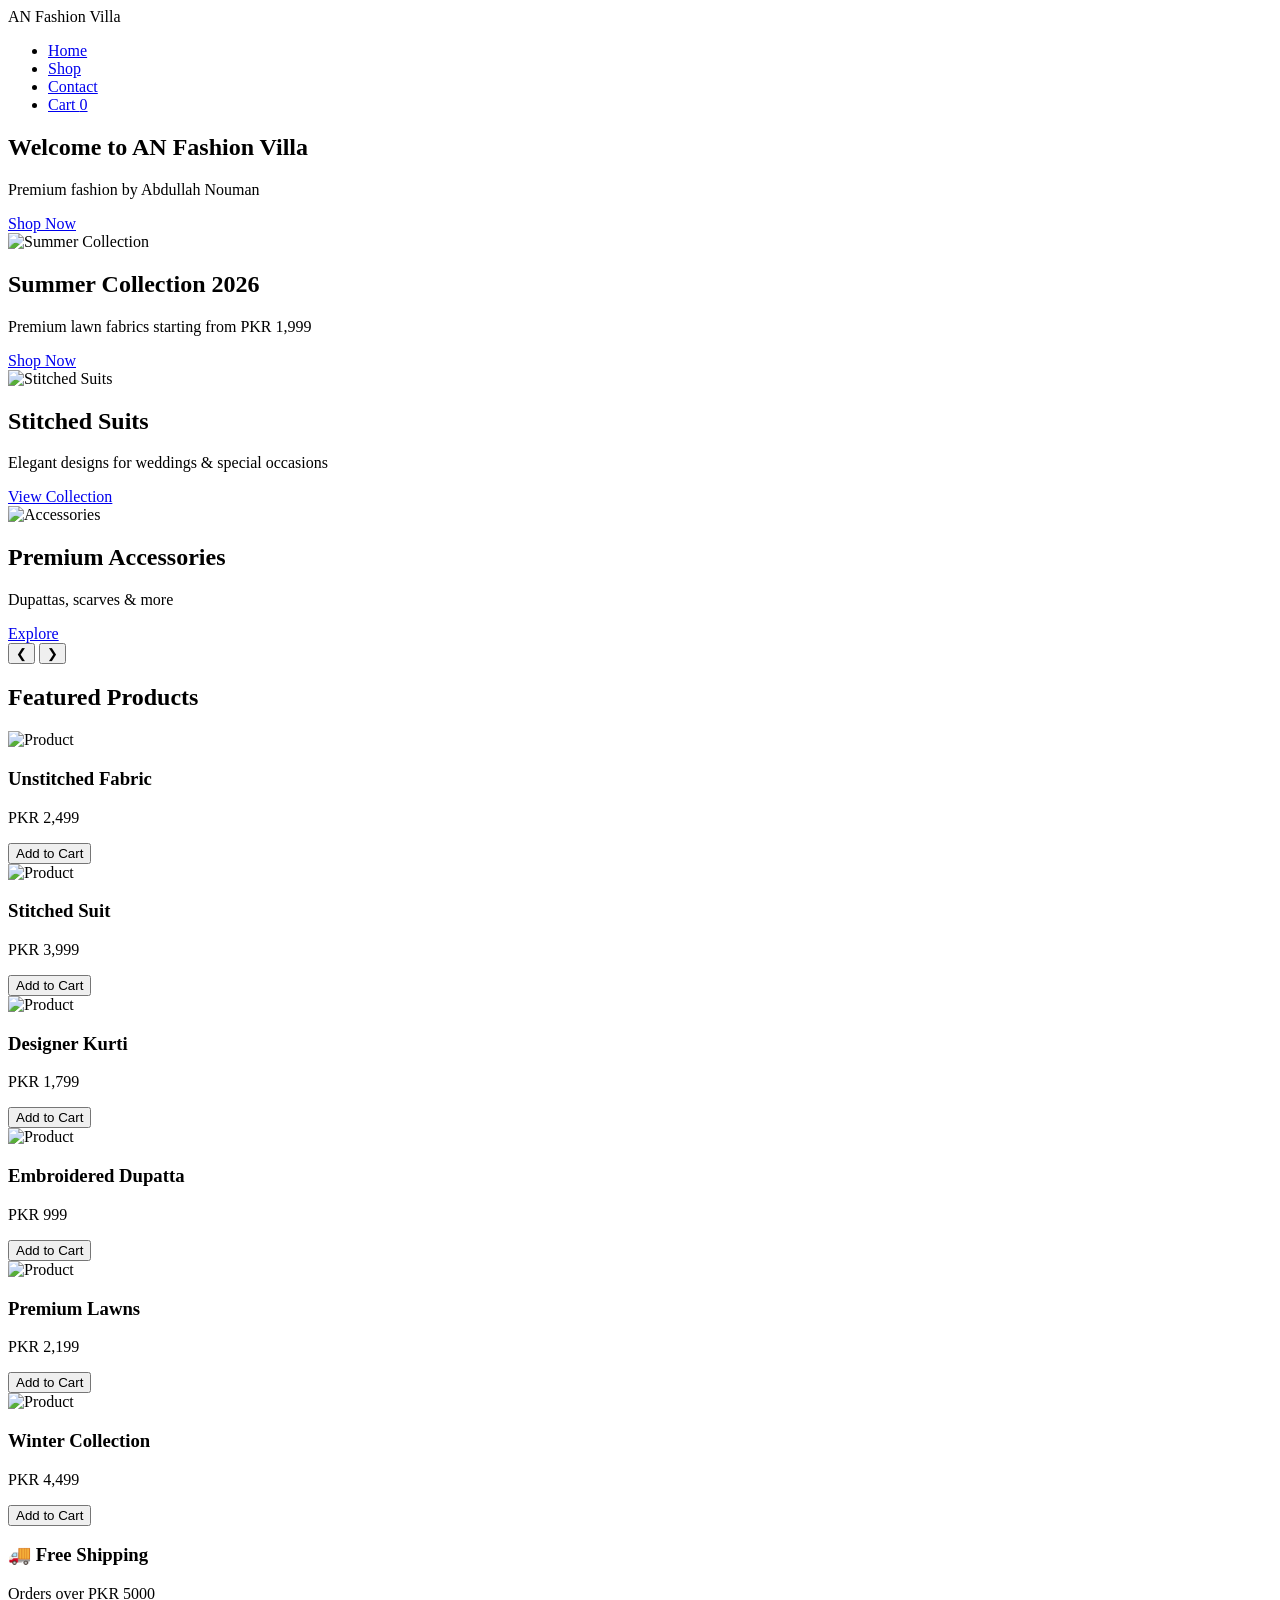
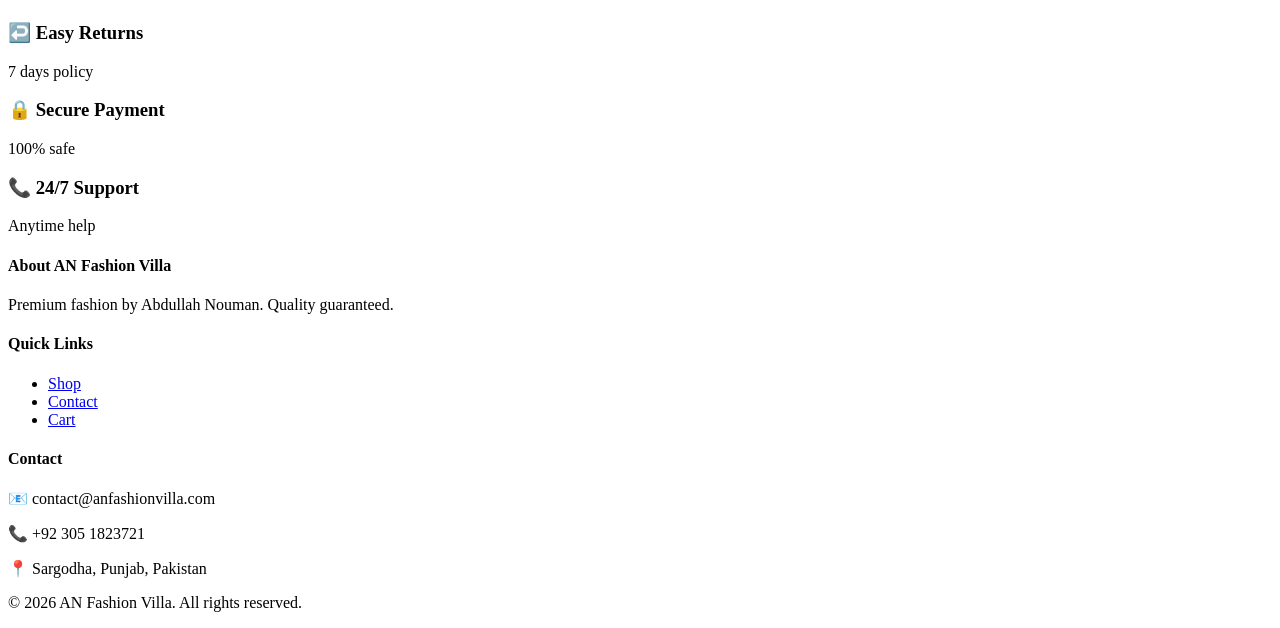
==== an-fashion-villa/index.html @ 518d8564 "updated new changes" ====
<!DOCTYPE html>
<html lang="en">
<head>
    <meta charset="UTF-8">
    <meta name="viewport" content="width=device-width, initial-scale=1.0">
    <title>AN Fashion Villa - Home</title>
    <link rel="stylesheet" href="css/style.css">
</head>
<body>
    <header>
        <nav class="navbar">
            <div class="container">
                <div class="logo">AN Fashion Villa</div>
                <ul class="nav-links">
                    <li><a href="index.html" class="active">Home</a></li>
                    <li><a href="shop.html">Shop</a></li>
                    <li><a href="contact.html">Contact</a></li>
                    <li><a href="cart.html">Cart <span id="cart-count">0</span></a></li>
                </ul>
                <div class="hamburger">
                    <span></span><span></span><span></span>
                </div>
            </div>
        </nav>
    </header>

    <section class="hero">
        <div class="hero-content">
            <h1>Welcome to AN Fashion Villa</h1>
            <p>Premium fashion by Abdullah Nouman</p>
            <a href="shop.html" class="btn">Shop Now</a>
        </div>
    </section>

    <!-- Slider with Local Images -->
    <section class="slider-section">
        <div class="slider-container">
            <div class="slides">
                <div class="slide active">
                    <img src="images/1.jpg" alt="Summer Collection">
                    <div class="slide-overlay">
                        <h2>Summer Collection 2026</h2>
                        <p>Premium lawn fabrics starting from PKR 1,999</p>
                        <a href="shop.html" class="slide-btn">Shop Now</a>
                    </div>
                </div>
                <div class="slide">
                    <img src="images/2.jpg" alt="Stitched Suits">
                    <div class="slide-overlay">
                        <h2>Stitched Suits</h2>
                        <p>Elegant designs for weddings & special occasions</p>
                        <a href="shop.html" class="slide-btn">View Collection</a>
                    </div>
                </div>
                <div class="slide">
                    <img src="images/3.jpg" alt="Accessories">
                    <div class="slide-overlay">
                        <h2>Premium Accessories</h2>
                        <p>Dupattas, scarves & more</p>
                        <a href="shop.html" class="slide-btn">Explore</a>
                    </div>
                </div>
            </div>
            
            <button class="slider-arrow left" onclick="prevSlide()">&#10094;</button>
            <button class="slider-arrow right" onclick="nextSlide()">&#10095;</button>
            
            <div class="slider-dots">
                <span class="dot active" onclick="currentSlide(0)"></span>
                <span class="dot" onclick="currentSlide(1)"></span>
                <span class="dot" onclick="currentSlide(2)"></span>
            </div>
        </div>
    </section>

    <section class="featured">
        <div class="container">
            <h2>Featured Products</h2>
            <div class="product-grid">
                <div class="product-card" onclick="window.location='product.html?id=1'">
                    <img src="images/1.jpg" alt="Product">
                    <h3>Unstitched Fabric</h3>
                    <p class="price">PKR 2,499</p>
                    <button class="btn-add" onclick="event.stopPropagation(); addToCart(1)">Add to Cart</button>
                </div>
                <div class="product-card" onclick="window.location='product.html?id=2'">
                    <img src="images/2.jpg" alt="Product">
                    <h3>Stitched Suit</h3>
                    <p class="price">PKR 3,999</p>
                    <button class="btn-add" onclick="event.stopPropagation(); addToCart(2)">Add to Cart</button>
                </div>
                <div class="product-card" onclick="window.location='product.html?id=3'">
                    <img src="images/3.jpg" alt="Product">
                    <h3>Designer Kurti</h3>
                    <p class="price">PKR 1,799</p>
                    <button class="btn-add" onclick="event.stopPropagation(); addToCart(3)">Add to Cart</button>
                </div>
                <div class="product-card" onclick="window.location='product.html?id=4'">
                    <img src="images/4.jpg" alt="Product">
                    <h3>Embroidered Dupatta</h3>
                    <p class="price">PKR 999</p>
                    <button class="btn-add" onclick="event.stopPropagation(); addToCart(4)">Add to Cart</button>
                </div>
                <div class="product-card" onclick="window.location='product.html?id=5'">
                    <img src="images/5.jpg" alt="Product">
                    <h3>Premium Lawns</h3>
                    <p class="price">PKR 2,199</p>
                    <button class="btn-add" onclick="event.stopPropagation(); addToCart(5)">Add to Cart</button>
                </div>
                <div class="product-card" onclick="window.location='product.html?id=6'">
                    <img src="images/6.jpg" alt="Product">
                    <h3>Winter Collection</h3>
                    <p class="price">PKR 4,499</p>
                    <button class="btn-add" onclick="event.stopPropagation(); addToCart(6)">Add to Cart</button>
                </div>
            </div>
        </div>
    </section>

    <section class="features">
        <div class="container">
            <div class="feature-item"><h3>🚚 Free Shipping</h3><p>Orders over PKR 5000</p></div>
            <div class="feature-item"><h3>↩️ Easy Returns</h3><p>7 days policy</p></div>
            <div class="feature-item"><h3>🔒 Secure Payment</h3><p>100% safe</p></div>
            <div class="feature-item"><h3>📞 24/7 Support</h3><p>Anytime help</p></div>
        </div>
    </section>

    <footer>
    <div class="container">
        <div class="footer-content">
            <div class="footer-section">
                <h4>About AN Fashion Villa</h4>
                <p>Premium fashion by Abdullah Nouman. Quality guaranteed.</p>
            </div>
            <div class="footer-section">
                <h4>Quick Links</h4>
                <ul>
                    <li><a href="shop.html">Shop</a></li>
                    <li><a href="contact.html">Contact</a></li>
                    <li><a href="cart.html">Cart</a></li>
                </ul>
            </div>
            <div class="footer-section">
                <h4>Contact</h4>
                <p>📧 contact@anfashionvilla.com</p>
                <p>📞 +92 305 1823721</p>
                <p>📍 Sargodha, Punjab, Pakistan</p>
            </div>
        </div>
        <p class="copyright">© 2026 AN Fashion Villa. All rights reserved.</p>
    </div>
</footer>
    <script src="js/main.js"></script>
</body>
</html>
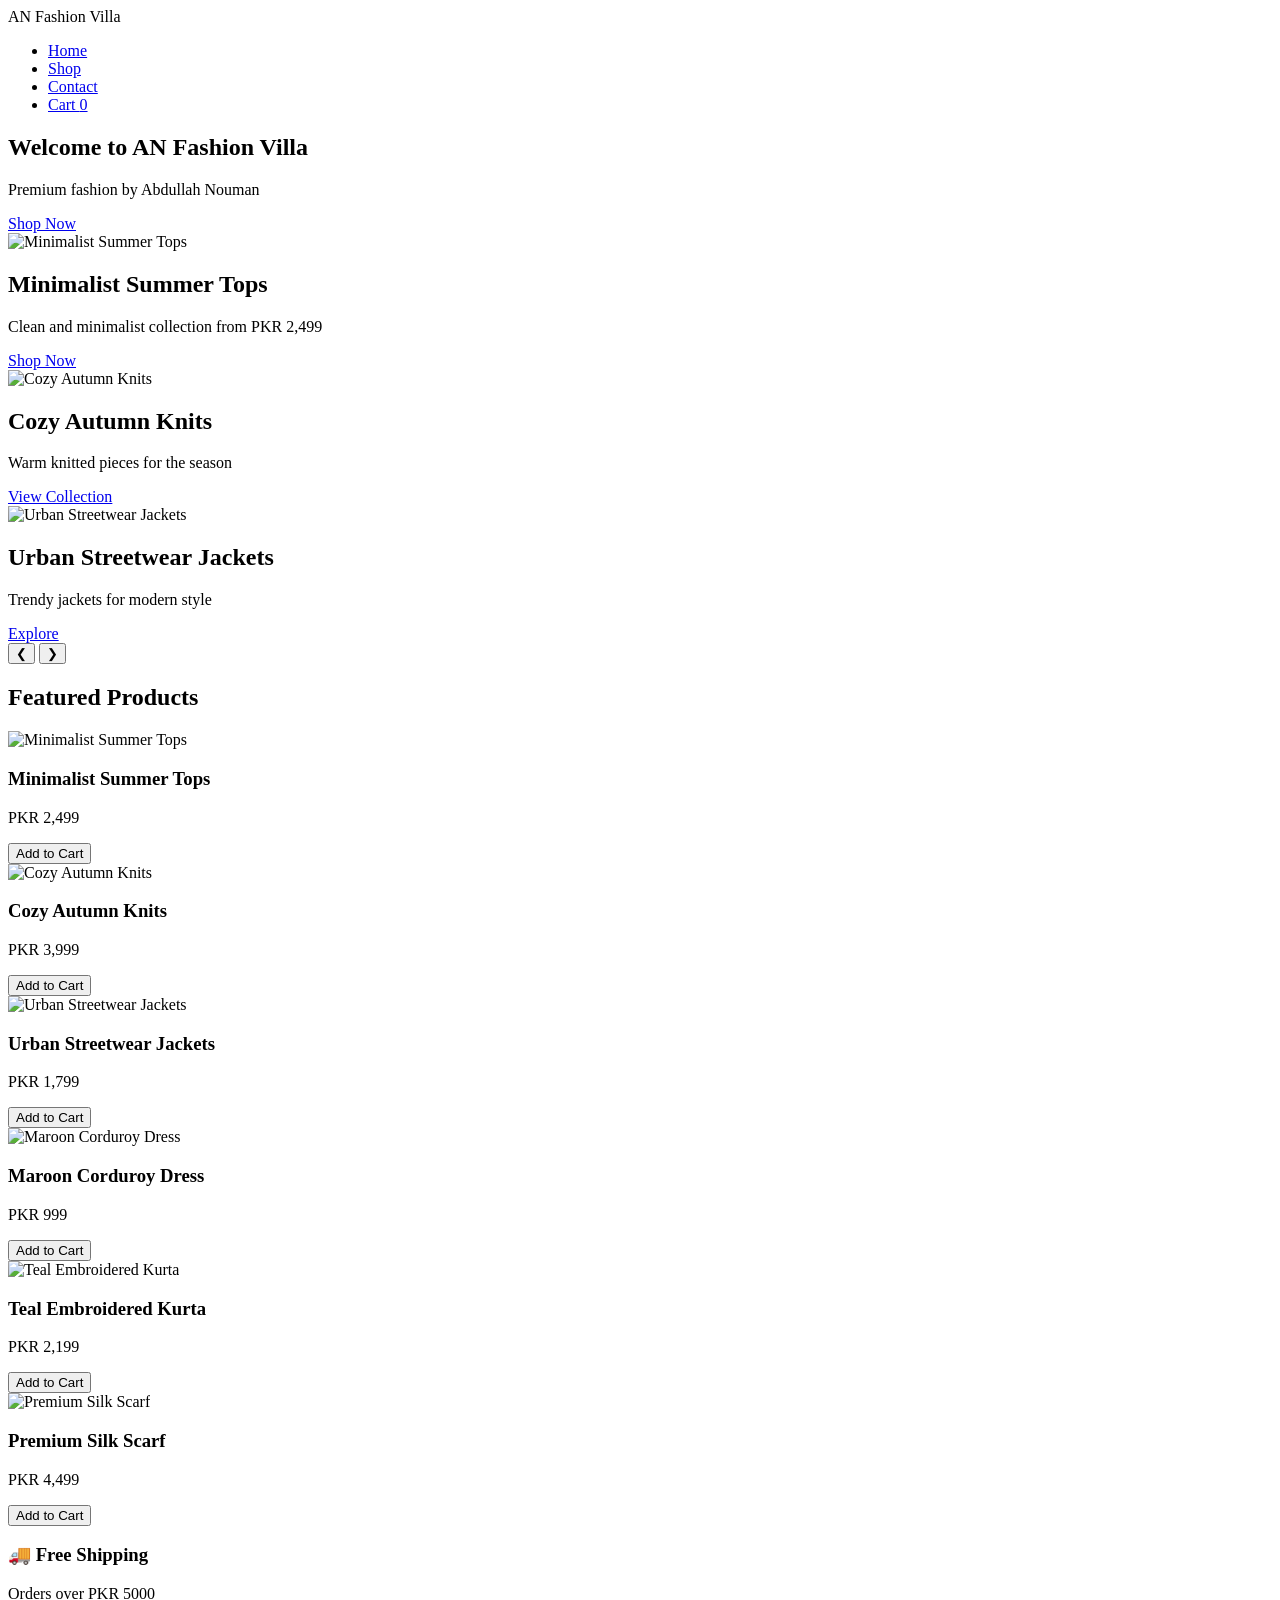
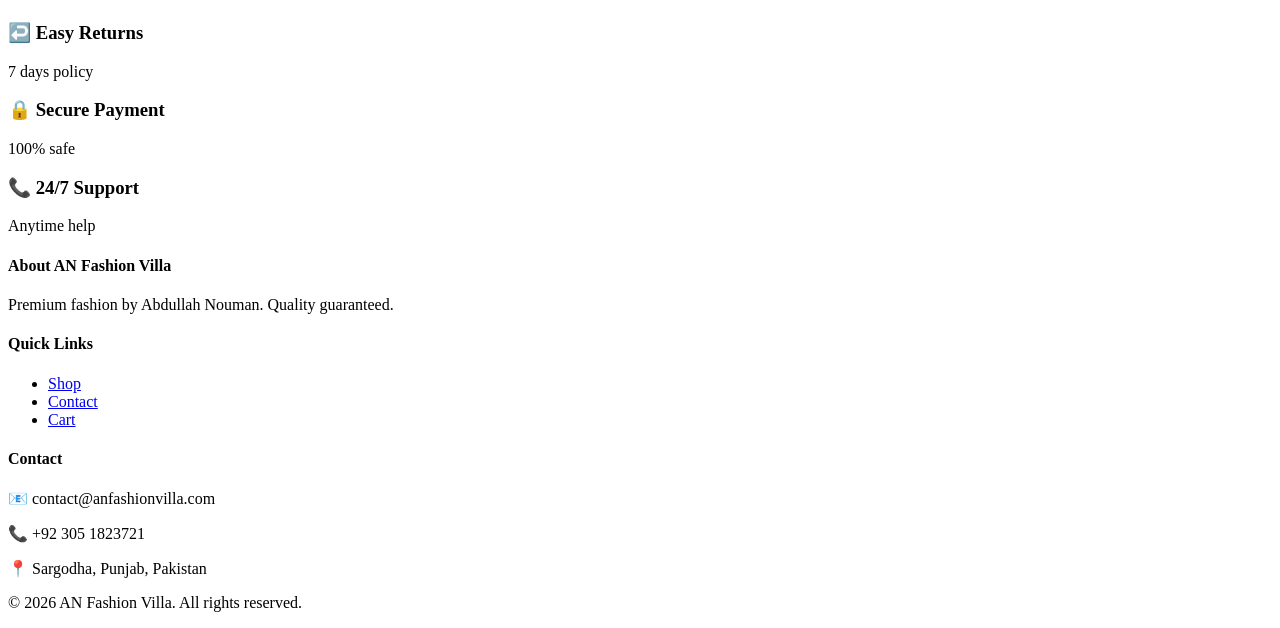
==== commit 99738eb5: "update message" ====
--- a/an-fashion-villa/index.html
+++ b/an-fashion-villa/index.html
@@ -32,31 +32,31 @@
         </div>
     </section>
 
-    <!-- Slider with Local Images -->
+    <!-- ✅ UPDATED Slider with New Titles -->
     <section class="slider-section">
         <div class="slider-container">
             <div class="slides">
                 <div class="slide active">
-                    <img src="images/1.jpg" alt="Summer Collection">
+                    <img src="images/1.jpg" alt="Minimalist Summer Tops">
                     <div class="slide-overlay">
-                        <h2>Summer Collection 2026</h2>
-                        <p>Premium lawn fabrics starting from PKR 1,999</p>
+                        <h2>Minimalist Summer Tops</h2>
+                        <p>Clean and minimalist collection from PKR 2,499</p>
                         <a href="shop.html" class="slide-btn">Shop Now</a>
                     </div>
                 </div>
                 <div class="slide">
-                    <img src="images/2.jpg" alt="Stitched Suits">
+                    <img src="images/2.jpg" alt="Cozy Autumn Knits">
                     <div class="slide-overlay">
-                        <h2>Stitched Suits</h2>
-                        <p>Elegant designs for weddings & special occasions</p>
+                        <h2>Cozy Autumn Knits</h2>
+                        <p>Warm knitted pieces for the season</p>
                         <a href="shop.html" class="slide-btn">View Collection</a>
                     </div>
                 </div>
                 <div class="slide">
-                    <img src="images/3.jpg" alt="Accessories">
+                    <img src="images/3.jpg" alt="Urban Streetwear Jackets">
                     <div class="slide-overlay">
-                        <h2>Premium Accessories</h2>
-                        <p>Dupattas, scarves & more</p>
+                        <h2>Urban Streetwear Jackets</h2>
+                        <p>Trendy jackets for modern style</p>
                         <a href="shop.html" class="slide-btn">Explore</a>
                     </div>
                 </div>
@@ -73,43 +73,44 @@
         </div>
     </section>
 
+    <!-- ✅ UPDATED Featured Products with Short Titles -->
     <section class="featured">
         <div class="container">
             <h2>Featured Products</h2>
             <div class="product-grid">
                 <div class="product-card" onclick="window.location='product.html?id=1'">
-                    <img src="images/1.jpg" alt="Product">
-                    <h3>Unstitched Fabric</h3>
+                    <img src="images/1.jpg" alt="Minimalist Summer Tops">
+                    <h3>Minimalist Summer Tops</h3>
                     <p class="price">PKR 2,499</p>
                     <button class="btn-add" onclick="event.stopPropagation(); addToCart(1)">Add to Cart</button>
                 </div>
                 <div class="product-card" onclick="window.location='product.html?id=2'">
-                    <img src="images/2.jpg" alt="Product">
-                    <h3>Stitched Suit</h3>
+                    <img src="images/2.jpg" alt="Cozy Autumn Knits">
+                    <h3>Cozy Autumn Knits</h3>
                     <p class="price">PKR 3,999</p>
                     <button class="btn-add" onclick="event.stopPropagation(); addToCart(2)">Add to Cart</button>
                 </div>
                 <div class="product-card" onclick="window.location='product.html?id=3'">
-                    <img src="images/3.jpg" alt="Product">
-                    <h3>Designer Kurti</h3>
+                    <img src="images/3.jpg" alt="Urban Streetwear Jackets">
+                    <h3>Urban Streetwear Jackets</h3>
                     <p class="price">PKR 1,799</p>
                     <button class="btn-add" onclick="event.stopPropagation(); addToCart(3)">Add to Cart</button>
                 </div>
                 <div class="product-card" onclick="window.location='product.html?id=4'">
-                    <img src="images/4.jpg" alt="Product">
-                    <h3>Embroidered Dupatta</h3>
+                    <img src="images/4.jpg" alt="Maroon Corduroy Dress">
+                    <h3>Maroon Corduroy Dress</h3>
                     <p class="price">PKR 999</p>
                     <button class="btn-add" onclick="event.stopPropagation(); addToCart(4)">Add to Cart</button>
                 </div>
                 <div class="product-card" onclick="window.location='product.html?id=5'">
-                    <img src="images/5.jpg" alt="Product">
-                    <h3>Premium Lawns</h3>
+                    <img src="images/5.jpg" alt="Teal Embroidered Kurta">
+                    <h3>Teal Embroidered Kurta</h3>
                     <p class="price">PKR 2,199</p>
                     <button class="btn-add" onclick="event.stopPropagation(); addToCart(5)">Add to Cart</button>
                 </div>
                 <div class="product-card" onclick="window.location='product.html?id=6'">
-                    <img src="images/6.jpg" alt="Product">
-                    <h3>Winter Collection</h3>
+                    <img src="images/6.jpg" alt="Premium Silk Scarf">
+                    <h3>Premium Silk Scarf</h3>
                     <p class="price">PKR 4,499</p>
                     <button class="btn-add" onclick="event.stopPropagation(); addToCart(6)">Add to Cart</button>
                 </div>
@@ -127,30 +128,30 @@
     </section>
 
     <footer>
-    <div class="container">
-        <div class="footer-content">
-            <div class="footer-section">
-                <h4>About AN Fashion Villa</h4>
-                <p>Premium fashion by Abdullah Nouman. Quality guaranteed.</p>
+        <div class="container">
+            <div class="footer-content">
+                <div class="footer-section">
+                    <h4>About AN Fashion Villa</h4>
+                    <p>Premium fashion by Abdullah Nouman. Quality guaranteed.</p>
+                </div>
+                <div class="footer-section">
+                    <h4>Quick Links</h4>
+                    <ul>
+                        <li><a href="shop.html">Shop</a></li>
+                        <li><a href="contact.html">Contact</a></li>
+                        <li><a href="cart.html">Cart</a></li>
+                    </ul>
+                </div>
+                <div class="footer-section">
+                    <h4>Contact</h4>
+                    <p>📧 contact@anfashionvilla.com</p>
+                    <p>📞 +92 305 1823721</p>
+                    <p>📍 Sargodha, Punjab, Pakistan</p>
+                </div>
             </div>
-            <div class="footer-section">
-                <h4>Quick Links</h4>
-                <ul>
-                    <li><a href="shop.html">Shop</a></li>
-                    <li><a href="contact.html">Contact</a></li>
-                    <li><a href="cart.html">Cart</a></li>
-                </ul>
-            </div>
-            <div class="footer-section">
-                <h4>Contact</h4>
-                <p>📧 contact@anfashionvilla.com</p>
-                <p>📞 +92 305 1823721</p>
-                <p>📍 Sargodha, Punjab, Pakistan</p>
-            </div>
+            <p class="copyright">© 2026 AN Fashion Villa. All rights reserved.</p>
         </div>
-        <p class="copyright">© 2026 AN Fashion Villa. All rights reserved.</p>
-    </div>
-</footer>
+    </footer>
     <script src="js/main.js"></script>
 </body>
 </html>
